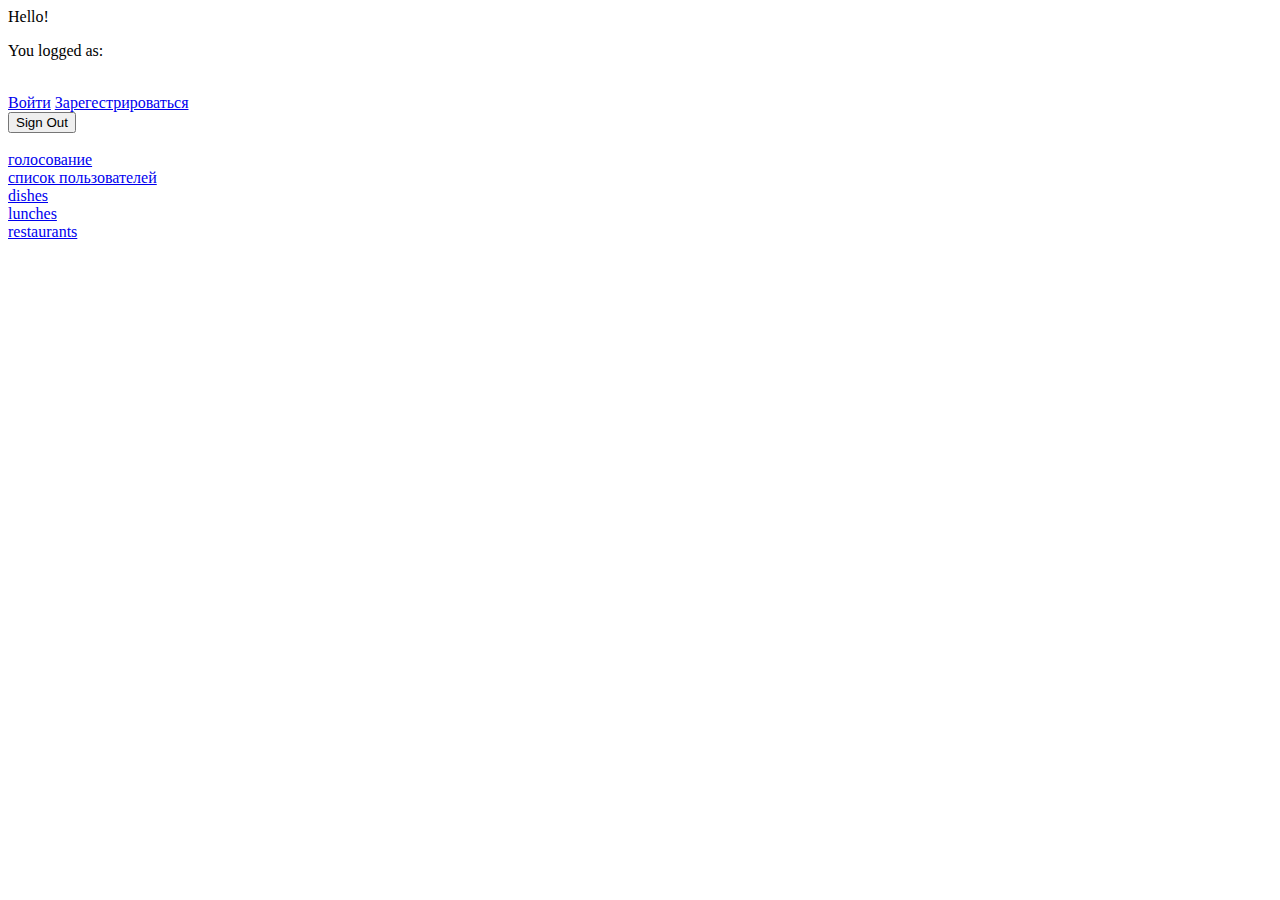
==== src/main/resources/templates/index.html @ 6b55daa6 "project commit" ====
<!DOCTYPE html>
<html xmlns:th="http://www.thymeleaf.org" xmlns:sec="http://www.w3.org/1999/xhtml">
<head>
    <meta charset="UTF-8">
    <title>VotingApp</title>
</head>
<body>
Hello!
<br>
<p>
    You logged as: <span sec:authentication="name"></span>
</p>
<br>
<a href="login.html" th:href="login">Войти</a>
<a href="registration.html" th:href="registration">Зарегестрироваться</a>
<form th:action="@{/logout}" method="post">
    <input type="submit" value="Sign Out"/>
</form>
<br>
<div sec:authorize="hasRole('ROLE_ADMIN') or hasRole('ROLE_USER')">
    <a href="votes.html" th:href="@{ajax/votes}">голосование</a>
</div>
<div sec:authorize="hasRole('ROLE_ADMIN')">
    <a href="users.html" th:href="@{ajax/users}">список пользователей</a>
    <br>
    <a href="dishes.html" th:href="@{ajax/dishes}">dishes</a>
    <br>
    <a href="lunches.html" th:href="@{ajax/lunches}">lunches</a>
    <br>
    <a href="restaurants.html" th:href="@{ajax/restaurants}">restaurants</a>
</div>
</body>
</html>
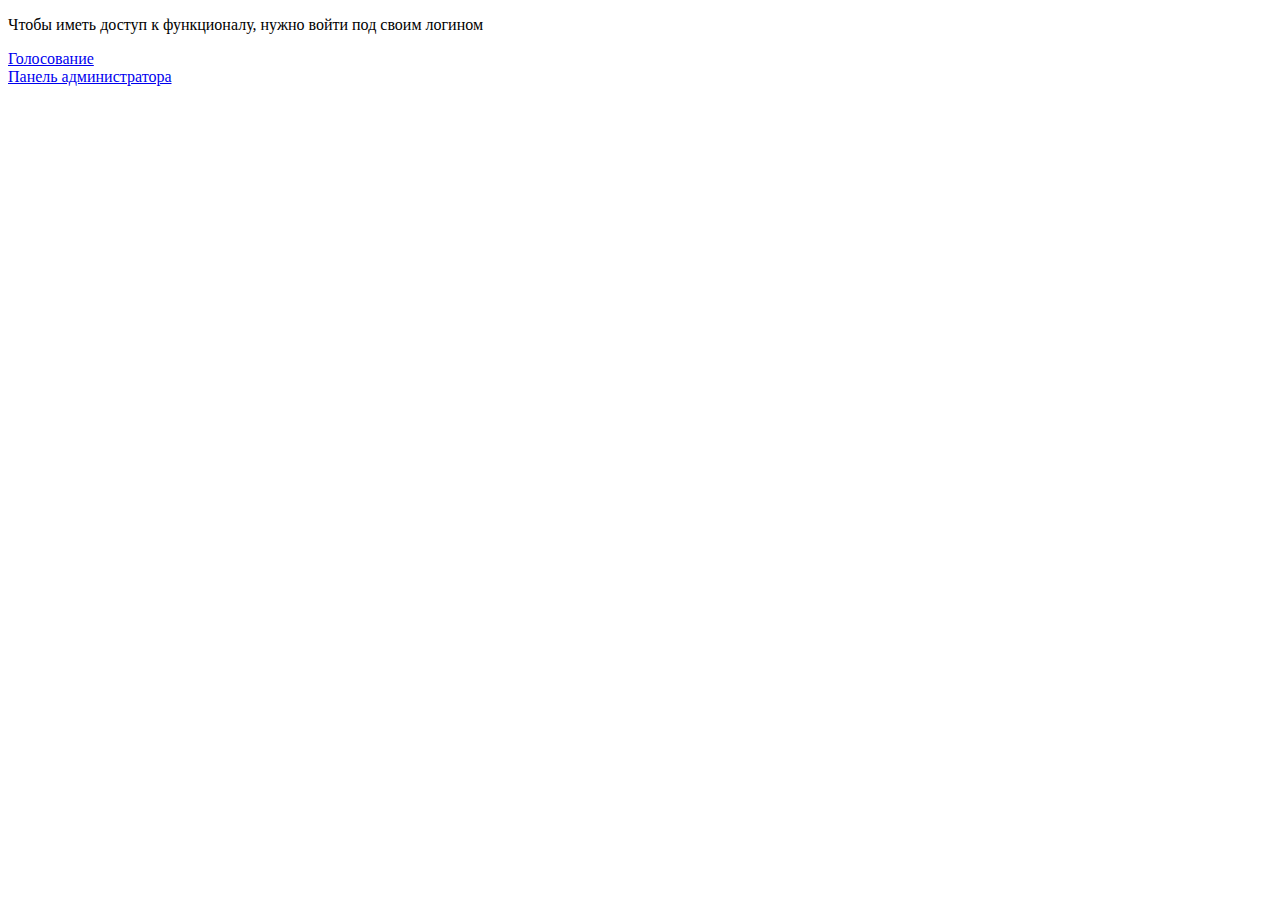
==== commit 9068a51d: "add front, minor fixes" ====
--- a/src/main/resources/templates/index.html
+++ b/src/main/resources/templates/index.html
@@ -1,33 +1,27 @@
 <!DOCTYPE html>
-<html xmlns:th="http://www.thymeleaf.org" xmlns:sec="http://www.w3.org/1999/xhtml">
-<head>
-    <meta charset="UTF-8">
-    <title>VotingApp</title>
+<html lang="en" xmlns:th="http://www.thymeleaf.org" xmlns:sec="http://www.thymeleaf.org/thymeleaf-extras-springsecurity3">
+<head th:replace="fragments/header :: common_header(~{::title})">
+    <title>Глагне</title>
 </head>
 <body>
-Hello!
-<br>
-<p>
-    You logged as: <span sec:authentication="name"></span>
-</p>
-<br>
-<a href="login.html" th:href="login">Войти</a>
-<a href="registration.html" th:href="registration">Зарегестрироваться</a>
-<form th:action="@{/logout}" method="post">
-    <input type="submit" value="Sign Out"/>
-</form>
-<br>
-<div sec:authorize="hasRole('ROLE_ADMIN') or hasRole('ROLE_USER')">
-    <a href="votes.html" th:href="@{ajax/votes}">голосование</a>
+<div th:replace="fragments/header :: top">
 </div>
-<div sec:authorize="hasRole('ROLE_ADMIN')">
-    <a href="users.html" th:href="@{ajax/users}">список пользователей</a>
-    <br>
-    <a href="dishes.html" th:href="@{ajax/dishes}">dishes</a>
-    <br>
-    <a href="lunches.html" th:href="@{ajax/lunches}">lunches</a>
-    <br>
-    <a href="restaurants.html" th:href="@{ajax/restaurants}">restaurants</a>
+<div class="container">
+    <div class="row">
+        <div class="col">
+            <div sec:authorize="hasRole('ROLE_ANONYMOUS')">
+                <p>Чтобы иметь доступ к функционалу, нужно войти под своим логином</p>
+            </div>
+            <div sec:authorize="hasRole('ROLE_ADMIN') or hasRole('ROLE_USER')">
+                <a href="#"  th:href="@{/voting}" class="btn btn-dark mrgin">Голосование</a>
+            </div>
+        </div>
+        <div class="col">
+            <div sec:authorize="hasRole('ROLE_ADMIN')">
+                <a href="#" th:href="@{/adminPanel}" class="btn btn-dark mrgin">Панель администратора</a>
+            </div>
+        </div>
+    </div>
 </div>
 </body>
 </html>